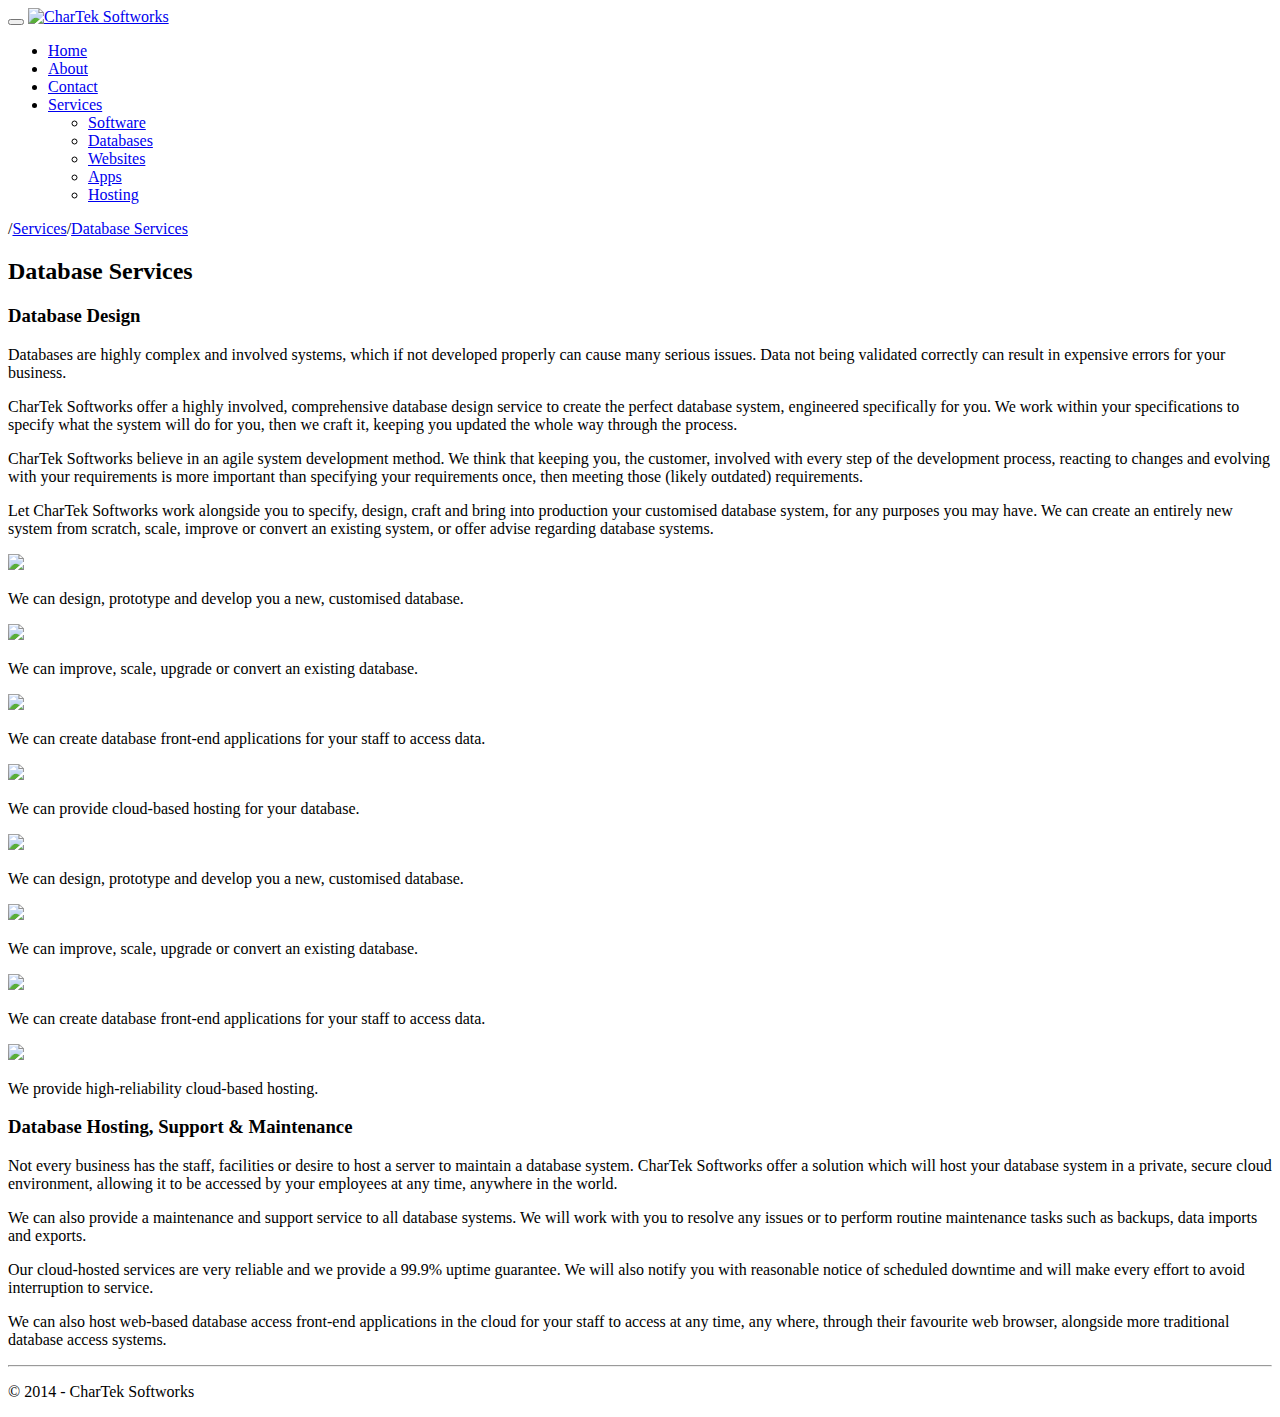
==== html/services/databases/index.html @ f62e9035 "First commit" ====
<!DOCTYPE html>
<html>
<head>
    <meta charset="utf-8" />
    <meta name="viewport" content="width=device-width, initial-scale=1.0">
    <title>Database Services &bull; CharTek Softworks - bespoke software, database and web application development in Dumfries and Galloway, Scotland</title>

    <link href="/css/site.min.css" rel="stylesheet"/>
    <link href="/css/font-awesome.min.css" rel="stylesheet">

</head>
<body>
    <div class="navbar navbar-inverse navbar-fixed-top">
        <div class="container">
            <div class="navbar-header">
                <button type="button" class="navbar-toggle" data-toggle="collapse" data-target=".navbar-collapse">
                    <span class="icon-bar"></span>
                    <span class="icon-bar"></span>
                    <span class="icon-bar"></span>
                </button>
                <a href="/" class="navbar-brand"><img src="/img/logo-white-small.png" alt="CharTek Softworks"/></a>
            </div>
            <div class="navbar-collapse collapse">
                <ul class="nav navbar-nav">
                    <li><a href="/">Home</a></li>
                    <li><a href="/about">About</a></li>
                    <li><a href="/contact">Contact</a></li>
                    <li class="dropdown">
                        <a data-toggle="dropdown" href="#">Services <span class="caret"></span></a>
                        <ul class="dropdown-menu" role="menu" aria-labelledby="dLabel">
                            <li><a href="/services/software">Software</a></li>
                            <li><a href="/services/databases">Databases</a></li>
                            <li><a href="/services/websites">Websites</a></li>
                            <li><a href="/services/apps">Apps</a></li>
                            <li><a href="/services/hosting">Hosting</a></li>
                        </ul>
                    </li>
                </ul>
            </div>
        </div>
    </div>
    <div class="container body-content">
        

<p class="breadcrumb"><a href="/"><i class="fa fa-home"></i></a>/<a href="/services">Services</a>/<a href="/services/databases">Database Services</a></p>
<h2>Database Services</h2>


<div class="row">
    <div class="col-lg-6">
        <h3>Database Design</h3>
        <p>
            Databases are highly complex and involved systems, which if not 
            developed properly can cause many serious issues. Data not being 
            validated correctly can result in expensive errors for your business.
        </p>
        <p>
            CharTek Softworks offer a highly involved, comprehensive database
            design service to create the perfect database system, engineered
            specifically for you. We work within your specifications to specify
            what the system will do for you, then we craft it, keeping you
            updated the whole way through the process.
        </p>
        <p>
            CharTek Softworks believe in an agile system development method.
            We think that keeping you, the customer, involved with every step
            of the development process, reacting to changes and evolving with
            your requirements is more important than specifying your requirements
            once, then meeting those (likely outdated) requirements.
        </p>
        <p>
            Let CharTek Softworks work alongside you to specify, design, craft
            and bring into production your customised database system, for any
            purposes you may have. We can create an entirely new system from
            scratch, scale, improve or convert an existing system, or offer
            advise regarding database systems.
        </p>
    </div>
    <div class="col-lg-2">
        <img src="/img/database.jpg" width="120" class="img-circle center-block" />
        <p class="text-center">We can design, prototype and develop you a new, customised database.</p>
        <img src="/img/database-increase.png" width="120" class="center-block" />
        <p class="text-center">We can improve, scale, upgrade or convert an existing database. </p>
    </div>
    <div class="col-lg-2">
        <img src="/img/code.jpg" width="120" class="img-circle center-block" />
        <p class="text-center">We can create database front-end applications for your staff to access data.</p>
        <img src="/img/cloud-database.png" width="120" class="center-block" />
        <p class="text-center">We can provide cloud-based hosting for your database.</p>
    </div>
</div>
<div class="row">
    <div class="col-lg-2">
        <img src="/img/database.jpg" width="120" class="img-circle center-block" />
        <p class="text-center">We can design, prototype and develop you a new, customised database.</p>
        <img src="/img/database-increase.png" width="120" class="center-block" />
        <p class="text-center">We can improve, scale, upgrade or convert an existing database. </p>
    </div>
    <div class="col-lg-2">
        <img src="/img/code.jpg" width="120" class="img-circle center-block" />
        <p class="text-center">We can create database front-end applications for your staff to access data.</p>
        <img src="/img/cloud-database.png" width="120" class="center-block" />
        <p class="text-center">We provide high-reliability cloud-based hosting.</p>
    </div>
    <div class="col-lg-6">
        <h3>Database Hosting, Support &amp; Maintenance</h3>
        <p>
            Not every business has the staff, facilities or desire to host
            a server to maintain a database system. CharTek Softworks offer a
            solution which will host your database system in a private, secure
            cloud environment, allowing it to be accessed by your employees at 
            any time, anywhere in the world.
        </p>
        <p>
            We can also provide a maintenance and support service to all database
            systems. We will work with you to resolve any issues or to perform
            routine maintenance tasks such as backups, data imports and exports.
        </p>
        <p>
            Our cloud-hosted services are very reliable and we provide a 99.9% uptime
            guarantee. We will also notify you with reasonable notice of scheduled downtime
            and will make every effort to avoid interruption to service.
        </p>
        <p>
            We can also host web-based database access front-end applications in the
            cloud for your staff to access at any time, any where, through their favourite
            web browser, alongside more traditional database access systems.
        </p>
    </div>
</div>
        <hr />
        <footer>
            <p>&copy; 2014 - CharTek Softworks</p>
        </footer>
    </div>

<script src="/js/modernizr.min.js"></script>
<script src="/js/jquery-2.1.1.min.js"></script>
<script src="/js/bootstrap.min.js"></script>
    
</body>
</html>
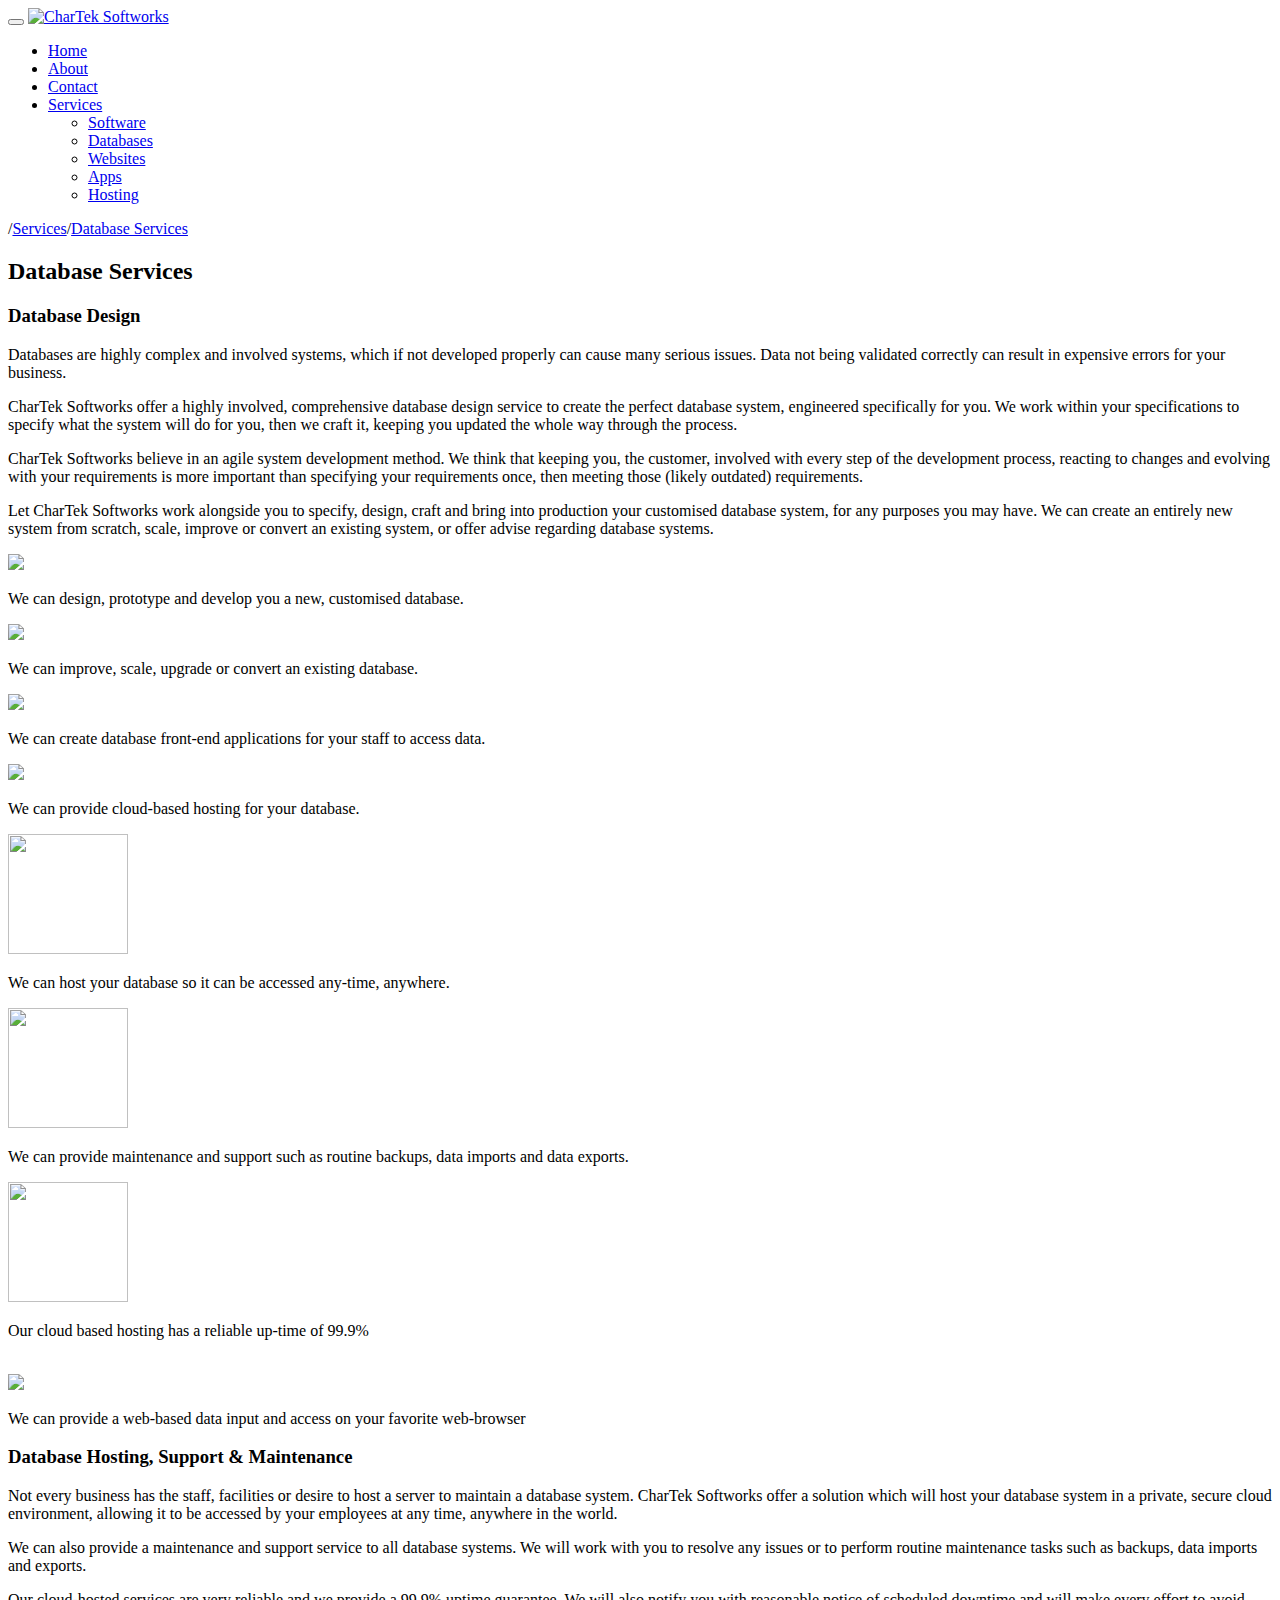
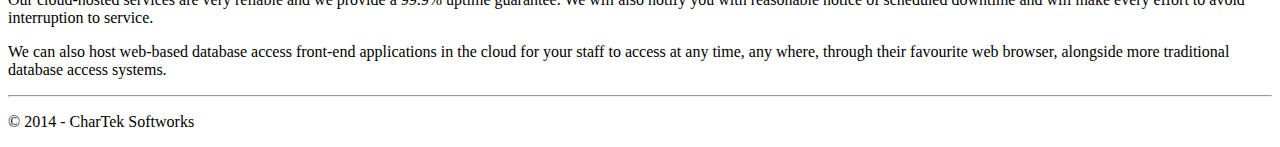
==== commit b577fce2: "Made some alterations - Kieran" ====
--- a/html/services/databases/index.html
+++ b/html/services/databases/index.html
@@ -91,16 +91,17 @@
 </div>
 <div class="row">
     <div class="col-lg-2">
-        <img src="/img/database.jpg" width="120" class="img-circle center-block" />
-        <p class="text-center">We can design, prototype and develop you a new, customised database.</p>
-        <img src="/img/database-increase.png" width="120" class="center-block" />
-        <p class="text-center">We can improve, scale, upgrade or convert an existing database. </p>
+        <img src="/img/globe.jpg" height="120" width="120" class="img-circle center-block" />
+        <p class="text-center">We can host your database so it can be accessed any-time, anywhere.</p>
+        <img src="/img/db-maint.jpg" height="120" width="120" class="center-block" />
+        <p class="text-center">We can provide maintenance and support such as routine backups, data imports and data exports.</p>
     </div>
     <div class="col-lg-2">
-        <img src="/img/code.jpg" width="120" class="img-circle center-block" />
-        <p class="text-center">We can create database front-end applications for your staff to access data.</p>
-        <img src="/img/cloud-database.png" width="120" class="center-block" />
-        <p class="text-center">We provide high-reliability cloud-based hosting.</p>
+        <img src="/img/cloud-database.png" height="120" width="120" class="img-circle center-block" />
+        <p class="text-center">Our cloud based hosting has a reliable up-time of 99.9%</p>
+        </br>
+        <img src="/img/web-browser.jpg"width="120" class="center-block" />
+        <p class="text-center">We can provide a web-based data input and access on your favorite web-browser</p>
     </div>
     <div class="col-lg-6">
         <h3>Database Hosting, Support &amp; Maintenance</h3>
